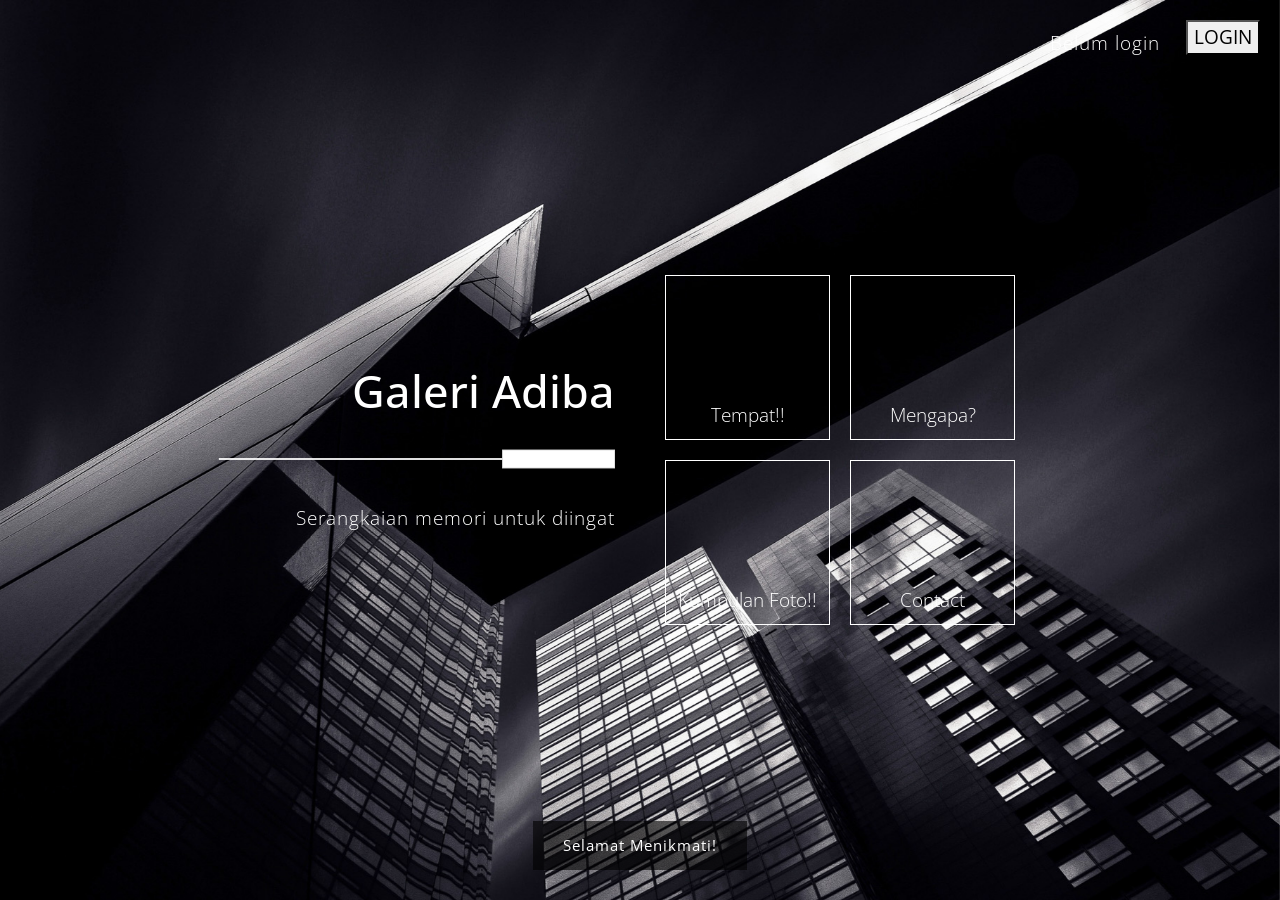
==== index.html @ 92173381 "Update index.html" ====
<!DOCTYPE html>
<html lang="en">
<head>
    <meta charset="utf-8">
    <meta name="viewport" content="width=device-width, initial-scale=1">

    <title>Galeri Adiba</title>
<!--

Template 2097 Pop

https://www.tooplate.com/view/2097-pop

-->
    <!-- load CSS -->
    <link rel="stylesheet" href="https://fonts.googleapis.com/css?family=Open+Sans:300">  <!-- Google web font "Open Sans" -->
    <link rel="stylesheet" href="css/bootstrap.min.css">                                  <!-- https://getbootstrap.com/ -->
    <link rel="stylesheet" href="fontawesome/css/fontawesome-all.min.css">                <!-- https://fontawesome.com/ -->
    <link rel="stylesheet" type="text/css" href="slick/slick.css"/>                       <!-- http://kenwheeler.github.io/slick/ -->
    <link rel="stylesheet" type="text/css" href="slick/slick-theme.css"/>
    <link rel="stylesheet" href="css/tooplate-style.css">                               <!-- Templatemo style -->

    <script>document.documentElement.className="js";var supportsCssVars=function(){var e,t=document.createElement("style");return t.innerHTML="root: { --tmp-var: bold; }",document.head.appendChild(t),e=!!(window.CSS&&window.CSS.supports&&window.CSS.supports("font-weight","var(--tmp-var)")),t.parentNode.removeChild(t),e};supportsCssVars()||alert("Please view this in a modern browser such as latest version of Chrome or Microsoft Edge.");</script>
    
</head>

<body>
    <div id="tm-bg"></div>
    <div id="tm-wrap">
        <div class="tm-main-content">
            <div class="container tm-site-header-container">
                <div class="row">
                    <div class="col-sm-12 col-md-6 col-lg-6 col-md-col-xl-6 mb-md-0 mb-sm-4 mb-4 tm-site-header-col">
                        <div class="tm-site-header">
                            <h1 class="mb-4">Galeri Adiba</h1>
                            <img src="img/underline.png" class="img-fluid mb-4">
                            <p>Serangkaian memori untuk diingat</p>        
                        </div>                        
                    </div>
                    <div class="col-sm-12 col-md-6 col-lg-6 col-xl-6">
                        <div class="content">
                            <div class="grid">
                                <div class="grid__item" id="home-link">
                                    <div class="product">
                                        <div class="tm-nav-link">
                                            <i class="fas fa-home fa-3x tm-nav-icon"></i>
                                            <span class="tm-nav-text">Tempat!!</span>
                                            <div class="product__bg"></div>        
                                        </div>                                    
                                        <div class="product__description">
                                            <div class="row mb-3">
                                                <div class="col-12">
                                                    <h2 class="tm-page-title">Tempat-tempat yang dikunjungi</h2>        
                                                </div>
                                            </div>                                        
                                            <div class="row">
                                                <div class="col-sm-12 col-md-6 col-lg-6 col-xl-6">
                                                    <img src="img/welcome-1.jpg" class="img-fluid mb-3">
                                                    <p><a href="https://share.google/OomgnF2PUFDlDiFxZ" target="_parent">Lumbung Strawberry Official</a></p>
                                                    <p>Lokasi: Batu, Malang</p>
                                                    <p>Pengalaman memetik strawberrynya sangat seru serta udara di sana sangat menyegarkan dan mendapatkan jus strawberry juga.</p>    
                                                </div>
                                                <div class="col-sm-12 col-md-6 col-lg-6 col-xl-6">
                                                    <p><a href="https://share.google/pOw3FNHidT6QhW6lx" target="_parent">BXSea Oceanarium</a></p>
                                                    <p>Lokasi: Tangerang Selatan, Banten</p>
                                                    <p>Ada banyak sekali hewan laut disana, pada beberapa waktu tertentu akan ada pertunjukan dari pihak BXSea Oceanarium yang sangat keren</p>
                                                    <img src="img/welcome-2.jpg" class="img-fluid">
                                                </div>                                        
                                            </div>
                                            
                                        </div>
                                    </div>
                                </div>

                                <div class="grid__item" id="team-link">
                                    <div class="product">
                                        <div class="tm-nav-link">
                                            <i class="fas fa-users fa-3x tm-nav-icon"></i>
                                            <span class="tm-nav-text">Mengapa?</span>
                                            <div class="product__bg"></div>            
                                        </div>                                     
                                        <div class="product__description">
                                            <div class="p-sm-4 p-2">
                                                <div class="row mb-3">
                                                    <div class="col-12">
                                                        <h2 class="tm-page-title">Alasan membuat web ini</h2>        
                                                    </div>
                                                </div>
                                                <div class="row tm-reverse-sm">
                                                    <div class="col-sm-12 col-md-8 col-lg-8 col-xl-8">
                                                        <p class="mb-4">Saya ingin membagikan beberapa pengalaman kepada Anda semua dengan memeberitau tempat-tempat yang sangat berkesan kepada saya.</p>
                                                        <p class="mb-4">Selain itu, Saya juga ingin mengingat tempat dan pengalaman tersebut selain di Instagram.</p>
                                                        <p class="mb-5">Semoga dengan membagikan niat Saya, Anda dapat menikmati web yang saya buat.</p>
                                                    </div>                                                
                                                    <div class="col-sm-12 col-md-4 col-lg-4 col-xl-4 mb-lg-0 mb-sm-4 mb-4">
                                                        <img src="img/team.jpg" class="img-fluid">
                                                    </div>
                                                </div>
                                            </div>
                                        </div>
                                    </div>
                                </div>

                                <div class="grid__item">
                                    <div class="product">
                                        <div class="tm-nav-link">
                                            <i class="fas fa-handshake fa-3x tm-nav-icon"></i>
                                            <span class="tm-nav-text">Kumpulan Foto!!</span>
                                            <div class="product__bg"></div>             
                                        </div>                                                                 
                                        <div class="product__description">
                                            <div class="p-sm-4 p-2">
                                                <div class="row mb-3">
                                                    <div class="col-12">
                                                        <h2 class="tm-page-title">Kumpulan foto Lumbung Strawberry Official dan BXSea Oceanarium</h2>        
                                                    </div>
                                                </div>
                                                <div class="row mb-3">
                                                    <div class="col-12">
                                                    </div>
                                                </div>
                                                <div class="row">
                                                    <div class="col-12">
                                                        <div class="p-sm-4 p-2 tm-img-container">
                                                            <div class="tm-img-slider" id="tmImgSlider">
                                                              <a href="#" class="tm-slider-img-link"><img src="img/gallery-img-01-tn.jpg" alt="Image 1" class="img-fluid tm-slider-img"></a>
                                                              <a href="#" class="tm-slider-img-link"><img src="img/gallery-img-02-tn.jpg" alt="Image 2" class="img-fluid tm-slider-img"></a>
                                                              <a href="#" class="tm-slider-img-link"><img src="img/gallery-img-03-tn.jpg" alt="Image 3" class="img-fluid tm-slider-img"></a>
                                                              <a href="#" class="tm-slider-img-link"><img src="img/gallery-img-04-tn.jpg" alt="Image 4" class="img-fluid tm-slider-img"></a>
                                                              <a href="#" class="tm-slider-img-link"><img src="img/gallery-img-05-tn.jpg" alt="Image 5" class="img-fluid tm-slider-img"></a>
                                                              <a href="#" class="tm-slider-img-link"><img src="img/gallery-img-06-tn.jpg" alt="Image 6" class="img-fluid tm-slider-img"></a>
                                                            </div>
                                                        </div>  
                                                    </div>
                                                </div>
                                            </div>
                                        </div>       
                                    </div>
                                </div>

                                <div class="grid__item">
                                    <div class="product">
                                        <div class="tm-nav-link">
                                            <i class="fas fa-comments fa-3x tm-nav-icon"></i>
                                            <span class="tm-nav-text">Contact</span>
                                            <div class="product__bg"></div>             
                                        </div>                                                              
                                        <div class="product__description">
                                            <div class="pt-sm-4 pb-sm-4 pl-sm-5 pr-sm-5 pt-2 pb-2 pl-3 pr-3">
                                                <div class="row mb-3">
                                                    <div class="col-12">
                                                        <h2 class="tm-page-title">Kontak</h2>        
                                                    </div>
                                                </div>
                                                <div class="row mb-4">
                                                    <div class="col-12">
                                                        <p>Jika ingin tau lebih banyak dapat mengontak saya.</p>
                                                    </div>
                                                </div>
                                                <div class="row">
                                                    <div class="col-12">
                                                        <form action="index.html" method="post" class="contact-form">
                                                            <div class="row">
                                                                <div class="form-group col-md-6 col-lg-6 col-xl-6">
                                                                  <input type="text" id="contact_name" name="contact_name" class="form-control" placeholder="Name"  required/>
                                                                </div>
                                                                <div class="form-group col-md-6 col-lg-6 col-xl-6 tm-col-email">
                                                                  <input type="email" id="contact_email" name="contact_email" class="form-control" placeholder="Email"  required/>
                                                                </div>
                                                            </div>                                                        
                                                            <div class="form-group">
                                                              <textarea id="contact_message" name="contact_message" class="form-control" rows="9" placeholder="Message" required></textarea>
                                                            </div>
                                                            <button type="submit" class="btn btn-primary tm-btn-submit">Kirim</button>
                                                        </form>
                                                    </div>
                                                </div>
                                            </div>                                            
                                        </div>
                                    </div>
                                </div>
                            </div> 
                        </div>                       
                    </div>
                </div>                
            </div>
            <footer>
                <p class="small tm-copyright-text">Selamat Menikmati!</p>
            </footer>
        </div> <!-- .tm-main-content -->  
    </div>
    <!-- load JS -->
    <script src="js/jquery-3.2.1.slim.min.js"></script>         <!-- https://jquery.com/ -->    
    <script src="slick/slick.min.js"></script>                  <!-- http://kenwheeler.github.io/slick/ -->  
    <script src="js/anime.min.js"></script>                     <!-- http://animejs.com/ -->
    <script src="js/main.js"></script>  
    <script>      

        function setupFooter() {
            var pageHeight = $('.tm-site-header-container').height() + $('footer').height() + 100;

            var main = $('.tm-main-content');

            if($(window).height() < pageHeight) {
                main.addClass('tm-footer-relative');
            }
            else {
                main.removeClass('tm-footer-relative');   
            }
        }

        /* DOM is ready
        ------------------------------------------------*/
        $(function(){

            setupFooter();

            $(window).resize(function(){
                setupFooter();
            });

            $('.tm-current-year').text(new Date().getFullYear());  // Update year in copyright           
        });

    </script> 
<!-- USER INFO -->
<div>
    <p id="userInfo">Belum login</p>
</div>

<!-- AUTH AREA -->
<div id="authArea">
    <button onclick="goLogin()" class="nav-cta">LOGIN</button>
</div>
        <script src="login/js/welcome.js"></script>
</body>
</html>
---- css/tooplate-style.css ----
/*

Template 2097 Pop

https://www.tooplate.com/view/2097-pop

*/

body {
  font-family: "Open Sans", Helvetica, Arial, sans-serif;
  font-size: 19px;
  font-weight: 300;
  color: white;
  position: relative;
}

h1 {
  font-size: 2.8rem;
}

#tm-bg {
  position: fixed;
  top: 0;
  left: 0;
  width: 100%;
  height: 100%;
  background-image: url(../img/pop-bg.jpg);
  background-position: center;
  background-size: cover;
  background-repeat: no-repeat;
  z-index: -1;
  transition: all 0.3s ease;
}

#tm-bg:after {
  content: "";
  display: block;
  position: absolute;
  top: 0;
  left: 0;
  width: 100%;
  height: 100%;
}

#tm-wrap {
  display: flex;
  align-items: center;
  height: 100%;
  min-height: 100vh;
}

p {
  line-height: 1.9;
  letter-spacing: 1px;
}

.tm-main-content {
  display: flex;
  align-items: center;
  padding: 50px 15px;
  position: absolute;
  left: 0;
  right: 0;
  top: 0;
  bottom: 0;
  overflow: auto;
}

.tm-site-header-col {
  display: flex;
  align-items: center;
}

.tm-site-header {
  margin: 10px;
  text-align: right;
  width: 100%;
}

.tm-nav ul {
  padding-left: 0;
  display: block;
}

.tm-nav li {
  list-style: none;
  display: inline-block;
  border: 1px solid white;
  float: left;
  margin: 10px;
}

.tm-nav-link {
  color: white;
  display: flex;
  flex-direction: column;
  justify-content: center;
  width: 165px;
  height: 165px;
  text-align: center;
  border: 1px solid white;
  cursor: pointer;
  position: relative;
}

.tm-nav-text {
  position: absolute;
  left: 0;
  right: 0;
  bottom: 10px;
}

.fa-3x {
  font-size: 2.5em;
}

.product {
  background: transparent;
  transition: all 0.3s ease;
}

.product:hover {
  background: #2c2a35;
  color: #a9a9a9;
}

.tm-nav-icon {
  display: block;
  margin-bottom: 25px;
}

/* Expanding Grid Items from Codrops */
.tm-page-title {
  font-weight: 300;
}
.content {
  max-width: 370px;
}
.grid {
  display: flex;
  flex-wrap: wrap;
}
.grid__item {
  margin: 10px;
}
.product {
  position: relative;
  cursor: pointer;
}

.product__bg {
  width: 100%;
  height: 100%;
  top: 0px;
}

.product__bg,
.product__description {
  opacity: 0;
  position: absolute;
}

.product__description {
  width: 100%;
  height: 100%;
  top: 0;
  left: 0;
  display: none;
}

.tm-fa-close {
  font-size: 30px;
}

.details {
  font-size: 1rem;
  width: 100%;
  height: 100%;
  bottom: 0;
  left: 0;
  z-index: 1000;
  display: flex;
  flex-direction: column;
  justify-content: center;
  pointer-events: none;
  padding: 15px;
  display: none;
}

.details > * {
  position: relative;
  opacity: 0;
}

.details--open {
  pointer-events: auto;
}

.details__bg {
  width: 100%;
  max-width: 900px;
  left: 0;
  right: 0;
  margin-left: auto;
  margin-right: auto;
}

.details__bg--down {
  background: #2c2a35;
}

.details__bg {
  padding: 50px;
  transform-origin: 0 0;
}

.details__close {
  position: absolute;
  top: 5px;
  right: 0;
  border: 0;
  background: none;
  margin: 1em;
  cursor: pointer;
  font-size: 0.85em;
  color: white;
  z-index: 1001;
}

/* Team */
.tm-reverse-sm {
  flex-direction: row;
}

/* Our Work */
.tm-slider-img-link {
  padding-left: 10px;
  padding-right: 10px;
}

.slick-dots li button:before {
  font-size: 20px;
  color: white;
  opacity: 1;
}

.slick-dots {
  position: absolute;
  bottom: -40px;
  display: block;
  width: 100%;
  padding: 0;
  list-style: none;
  text-align: center;
}

.slick-dots li.slick-active button:before {
  opacity: 0.75;
  color: deepskyblue;
}

/* Contact */
.form-control {
  font-size: 1.1rem;
  border-radius: 0;
  border: none;
  background-color: #353541;
  color: white;
  padding: 0.75rem;
}

.form-control:focus {
  color: #cecece;
  background-color: #4d4c59;
  border-color: transparent;
}

.tm-col-email {
  padding-left: 0;
}

.tm-btn-submit {
  background-color: #006599;
}

.tm-btn-gray {
  background-color: #494752;
  color: white;
}

.tm-btn-gray:hover {
  background-color: #77757d;
  color: white;
}

.btn {
  padding: 0.5rem 2.4rem;
  font-size: 1.2rem;
  border-radius: 0;
}

.btn-primary {
  border-color: transparent;
}

.btn-primary:hover {
  background-color: #0e7fb9;
  border-color: transparent;
}

/* Footer */
footer {
  position: absolute;
  bottom: 30px;
  text-align: center;
  left: 0;
  right: 0;
}

.tm-text-highlight {
  color: white;
}
.tm-text-highlight:hover {
  color: red;
}
.tm-main-content.tm-footer-relative {
  flex-direction: column;
}
.tm-main-content.tm-footer-relative footer {
  position: relative;
  bottom: 0;
  margin-top: 50px;
}

.tm-copyright-text {
  background-color: rgba(0, 0, 0, 0.6);
  display: inline-block;
  padding: 10px 30px;
}

a,
button {
  transition: all 0.3s ease;
}
a:hover,
a:focus {
  text-decoration: none;
  outline: none;
}

p:last-child {
  margin-bottom: 0;
}

@media (min-width: 900px) {
  .container {
    max-width: 900px;
  }
}

@media (min-width: 767px) and (max-width: 991px), (max-width: 440px) {
  .tm-nav-link {
    width: 145px;
    height: 145px;
  }
}

@media (max-width: 767px) {
  .container {
    max-width: 450px;
  }
  .content {
    margin-left: auto;
    margin-right: 0;
  }
  .tm-nav ul {
    display: flex;
    flex-wrap: wrap;
    justify-content: flex-end;
  }
  .grid {
    justify-content: flex-end;
  }
  .tm-col-email {
    padding-left: 15px;
  }
  .tm-reverse-sm {
    flex-direction: column-reverse;
  }
}

@media (max-width: 544px) {
  .tm-main-content {
    flex-direction: column;
  }
  .details__bg {
    padding: 55px 40px;
  }
  .slick-dots li button:before {
    font-size: 15px;
  }

  footer {
    position: relative;
    bottom: 0;
  }
}

@media (max-width: 419px) {
  .tm-nav-link {
    width: 120px;
    height: 120px;
  }

  .fa-3x {
    font-size: 2.2em;
  }
}

#topbar{
    position: absolute;
    top: 20px;
    right: 20px;

    display: flex;
    align-items: center;
    gap: 10px;

    z-index: 9999;
}

#authArea{
    position: fixed;
    top: 20px;
    right: 20px;
    z-index: 9999999 !important;
}

#userInfo{
    position: fixed;
    top: 25px;
    right: 120px;
    z-index: 9999999 !important;
    color: white;
}
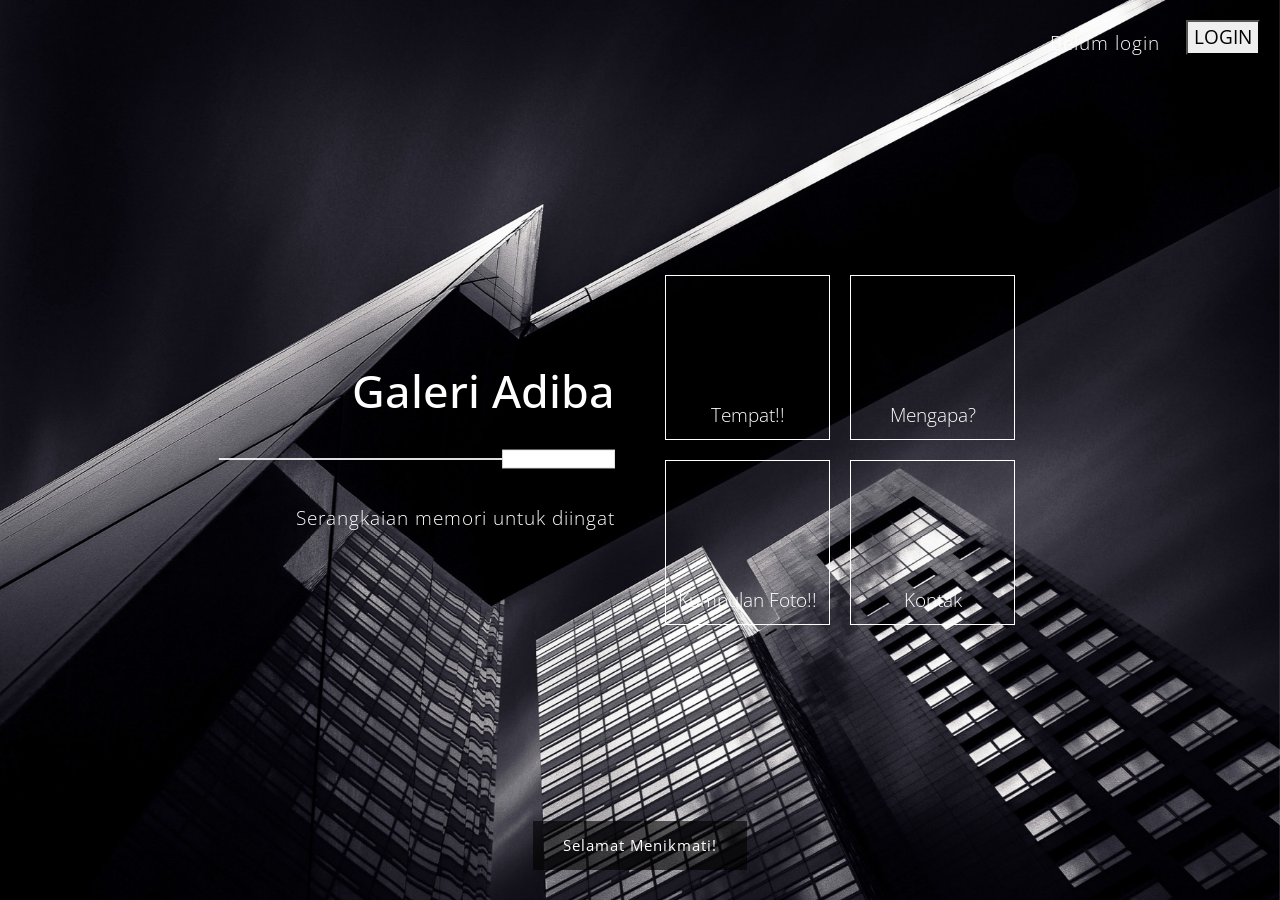
==== commit aa70aaae: "Update index.html" ====
--- a/index.html
+++ b/index.html
@@ -142,7 +142,7 @@
                                     <div class="product">
                                         <div class="tm-nav-link">
                                             <i class="fas fa-comments fa-3x tm-nav-icon"></i>
-                                            <span class="tm-nav-text">Contact</span>
+                                            <span class="tm-nav-text">Kontak</span>
                                             <div class="product__bg"></div>             
                                         </div>                                                              
                                         <div class="product__description">
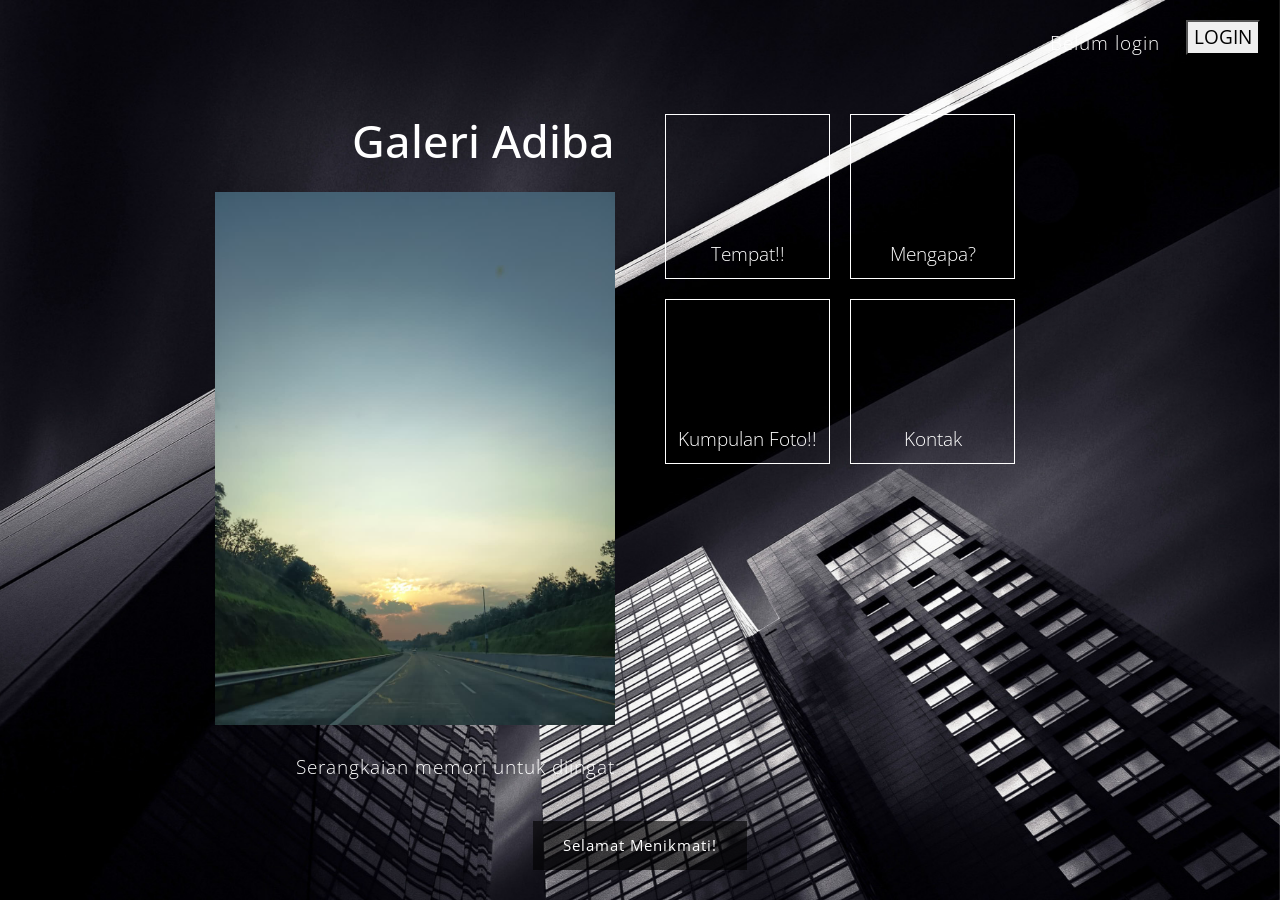
==== commit d082a8e0: "Update index.html" ====
--- a/index.html
+++ b/index.html
@@ -33,7 +33,7 @@
                     <div class="col-sm-12 col-md-6 col-lg-6 col-md-col-xl-6 mb-md-0 mb-sm-4 mb-4 tm-site-header-col">
                         <div class="tm-site-header">
                             <h1 class="mb-4">Galeri Adiba</h1>
-                            <img src="img/underline.png" class="img-fluid mb-4">
+                            <img src="img web/bg-fotoweb-utama.jpeg" class="img-fluid mb-4"> 
                             <p>Serangkaian memori untuk diingat</p>        
                         </div>                        
                     </div>
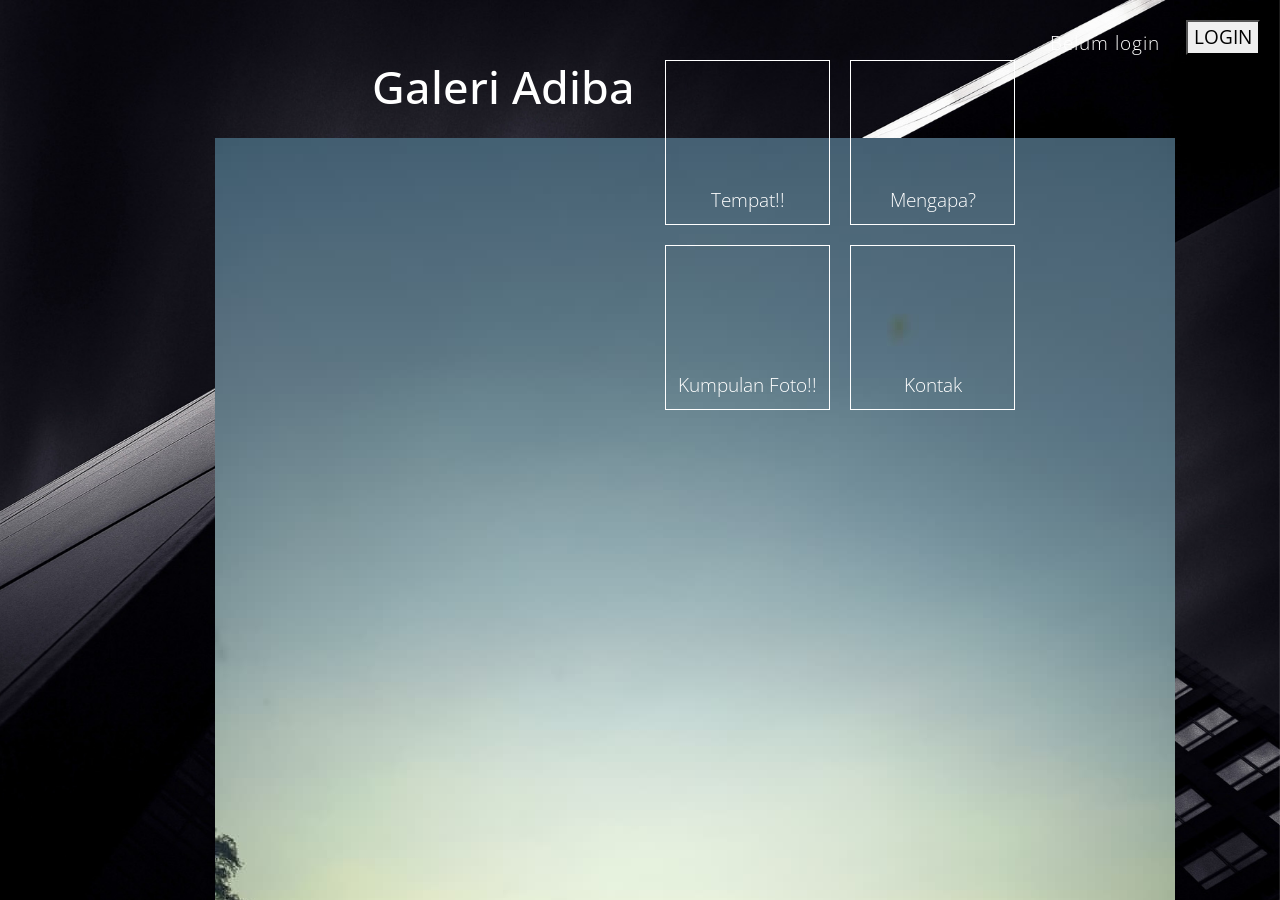
==== commit 234eb835: "Update index.html" ====
--- a/index.html
+++ b/index.html
@@ -33,7 +33,7 @@
                     <div class="col-sm-12 col-md-6 col-lg-6 col-md-col-xl-6 mb-md-0 mb-sm-4 mb-4 tm-site-header-col">
                         <div class="tm-site-header">
                             <h1 class="mb-4">Galeri Adiba</h1>
-                            <img src="img web/bg-fotoweb-utama.jpeg" class="img-fluid mb-4"> 
+                            <img src="img web/bg-fotoweb-utama.jpeg"> 
                             <p>Serangkaian memori untuk diingat</p>        
                         </div>                        
                     </div>
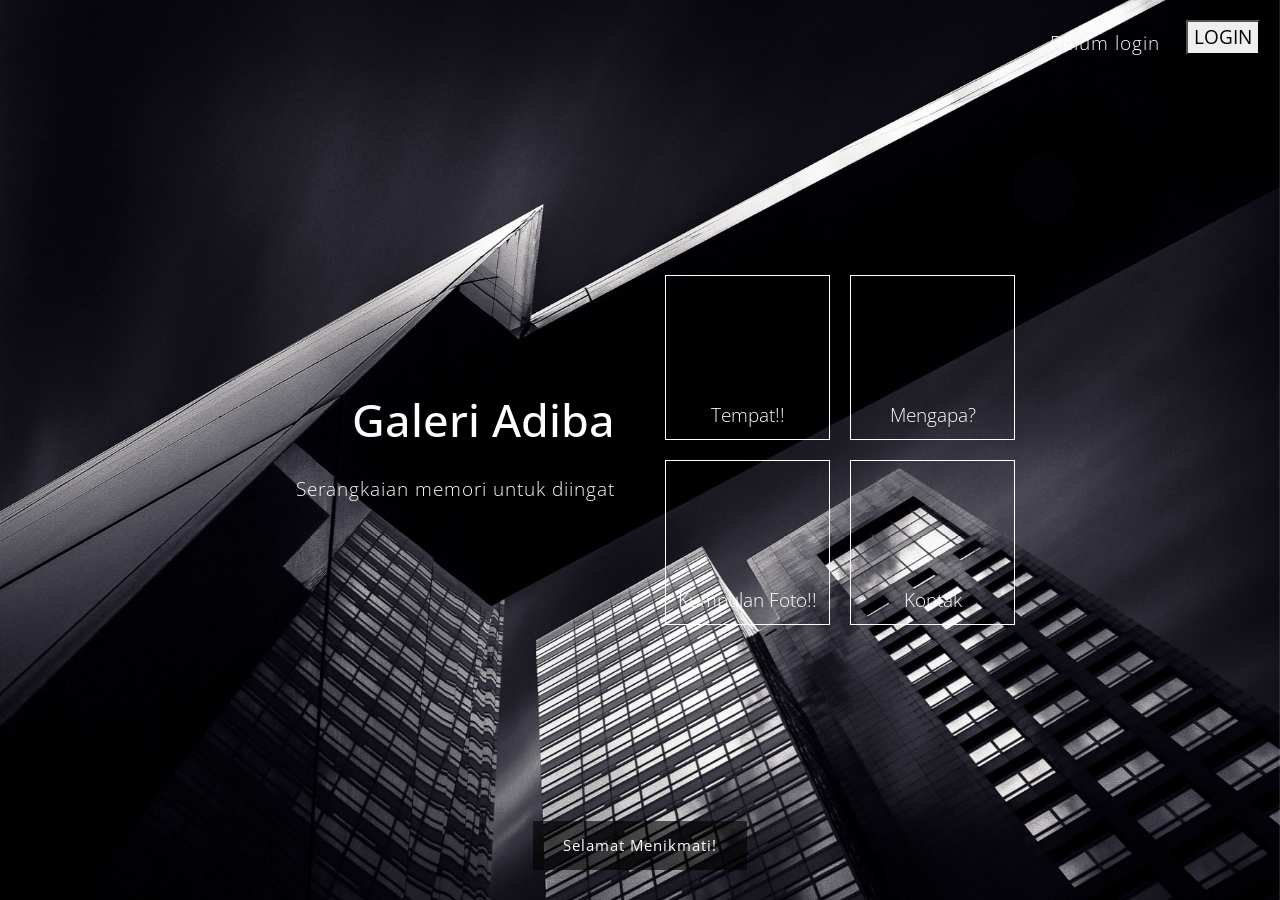
==== commit 44c385a1: "Update index.html" ====
--- a/index.html
+++ b/index.html
@@ -33,7 +33,7 @@
                     <div class="col-sm-12 col-md-6 col-lg-6 col-md-col-xl-6 mb-md-0 mb-sm-4 mb-4 tm-site-header-col">
                         <div class="tm-site-header">
                             <h1 class="mb-4">Galeri Adiba</h1>
-                            <img src="img web/bg-fotoweb-utama.jpeg"> 
+                         
                             <p>Serangkaian memori untuk diingat</p>        
                         </div>                        
                     </div>
@@ -55,7 +55,7 @@
                                             </div>                                        
                                             <div class="row">
                                                 <div class="col-sm-12 col-md-6 col-lg-6 col-xl-6">
-                                                    <img src="img/welcome-1.jpg" class="img-fluid mb-3">
+                                                    <img src="img web/bxsea-fotopengenalan.webp" class="img-fluid mb-3">
                                                     <p><a href="https://share.google/OomgnF2PUFDlDiFxZ" target="_parent">Lumbung Strawberry Official</a></p>
                                                     <p>Lokasi: Batu, Malang</p>
                                                     <p>Pengalaman memetik strawberrynya sangat seru serta udara di sana sangat menyegarkan dan mendapatkan jus strawberry juga.</p>    
